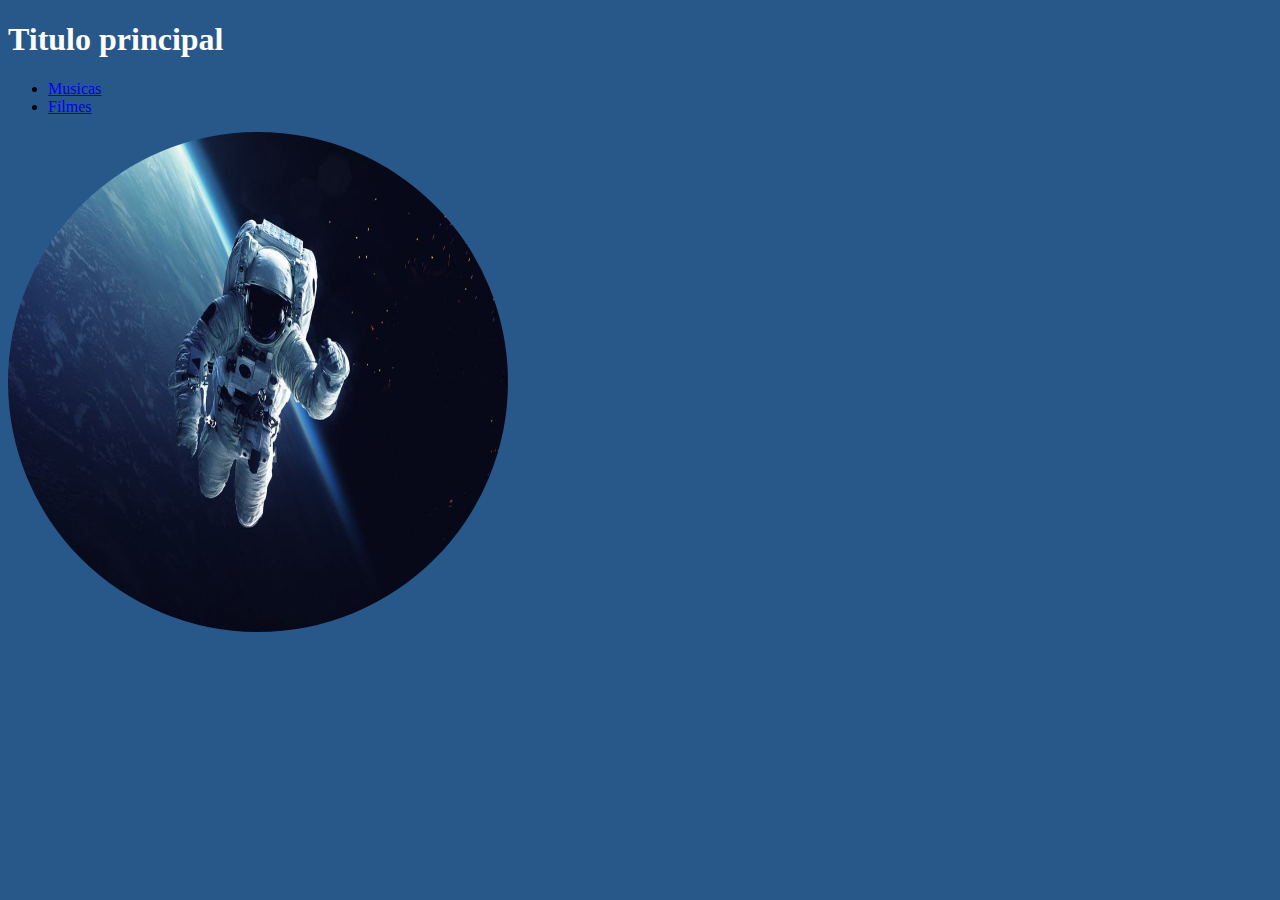
==== Aulas/Aula1/html/index.html @ df50c1d3 "Aula 1 - Introdução-Desenvolvimento-Web" ====
<!DOCTYPE html>
<html lang="PT-BR">

    <head>
        <meta charset="UTF-8">
        <meta name="viewport" content="width=device-width, initial-scale=1.0">
        <title>RYAN</title>
    </head>

    <style>
        img {
            width: 500px;
            height: 500px;
            border-radius: 50%;
        }

        body {
            background-color: rgb(12, 67, 123, 0.887);
        }

        h1, h2, h3, h4, h5 {
            color: white;
        }

        h6 {
            color: crimson;
        }
    </style>

    <body>
        <h1>Titulo principal</h1>
        <ul>
            <li><a href="musicas.html">Musicas</a></li>
            <li><a href="filmes.html">Filmes</a></li>
        </ul>
        
        <img src="Astronalta.jpg" alt="">
    
    </body>

    <script>
        var nome = "Ryan"
        var nome = String("Lima")

        var numero1 = 5
        var numero2 = 5.5
        var numero3 = Number("10")
        var numero4 = Number(prompt("Digite um numero"))
        var numero5 = parseInt(5.3)
        var numero6 = parseFloat(10.5)

        var ehMaior = true
        var ehVermelho = false

        var naoDefinido = undefined
        var vazio = null
        var naoEhNumero = NaN
        
        
        console.log(naoDefinido)
        console.log(vazio)
        console.log(naoDefinido)
        
    </script>

</html>
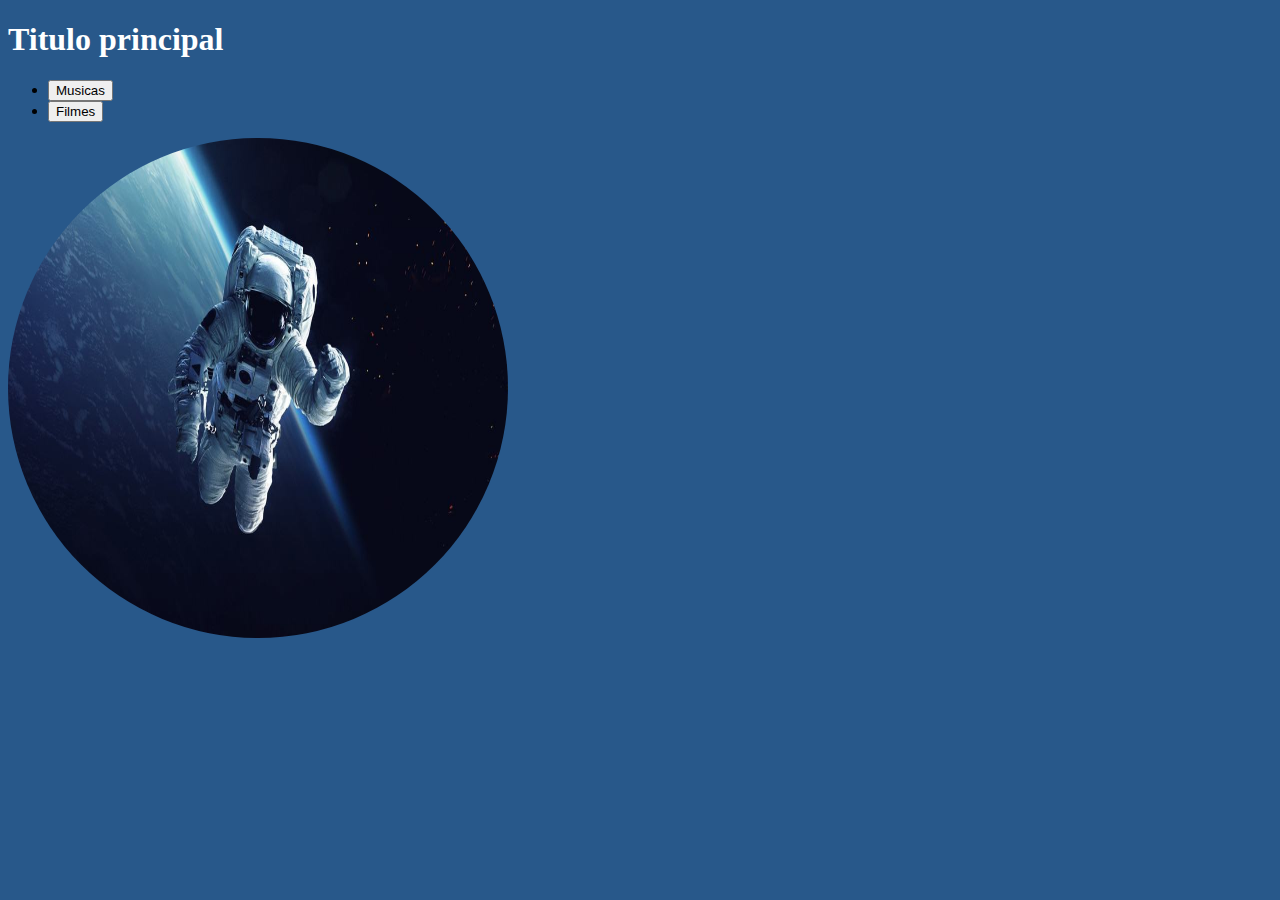
==== commit 252b92a0: "Adicionando aula 01 e aula 02" ====
--- a/Aulas/Aula1/html/index.html
+++ b/Aulas/Aula1/html/index.html
@@ -30,8 +30,9 @@
     <body>
         <h1>Titulo principal</h1>
         <ul>
-            <li><a href="musicas.html">Musicas</a></li>
-            <li><a href="filmes.html">Filmes</a></li>
+            <li><a href="musicas.html"><button>Musicas</button></a></li>
+            <li><a href="filmes.html"><button>Filmes</button></a></li>
+            
         </ul>
         
         <img src="Astronalta.jpg" alt="">
@@ -45,7 +46,7 @@
         var numero1 = 5
         var numero2 = 5.5
         var numero3 = Number("10")
-        var numero4 = Number(prompt("Digite um numero"))
+        var numero4 = Number(("Digite um numero"))
         var numero5 = parseInt(5.3)
         var numero6 = parseFloat(10.5)
 
